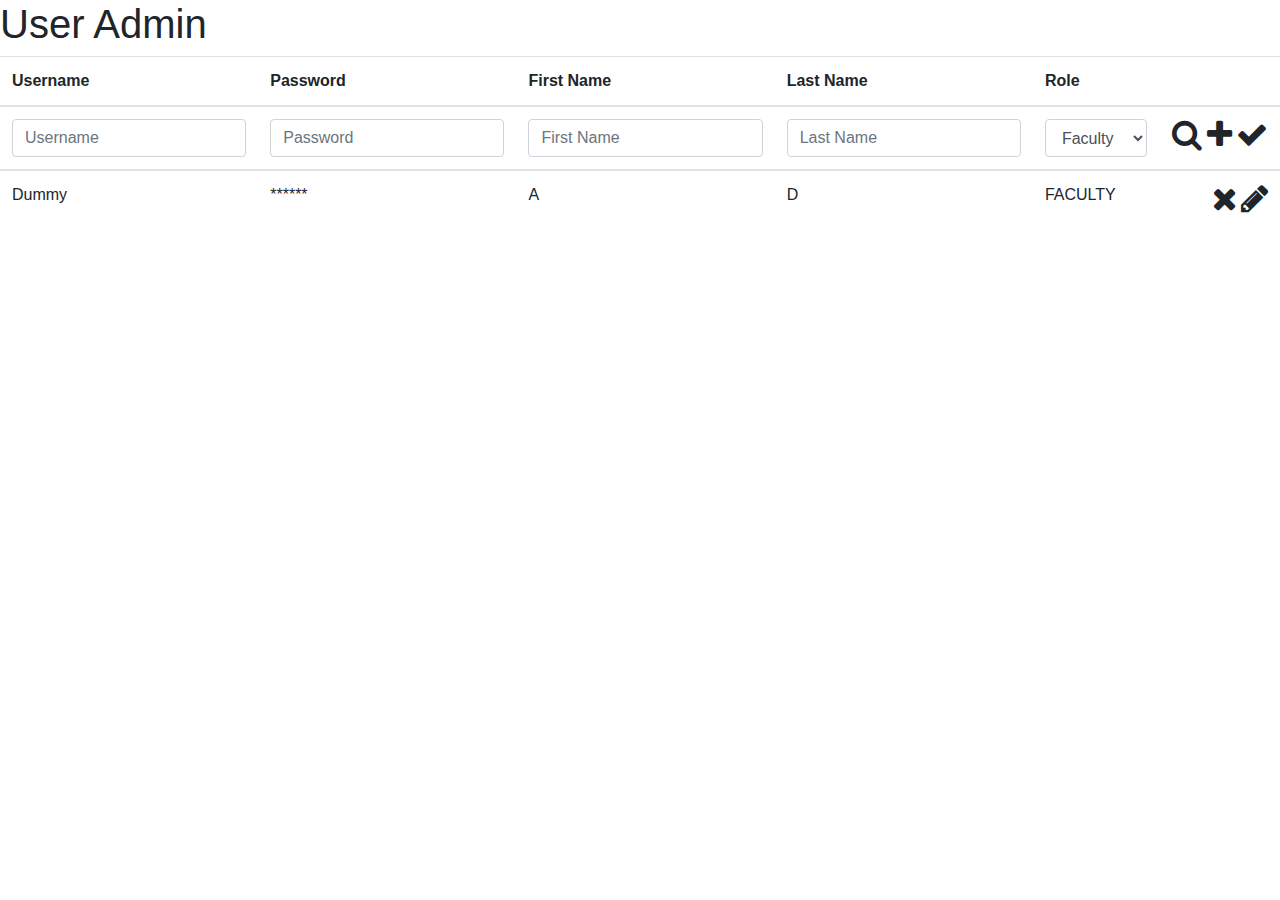
==== src/main/webapp/admin/user-admin.template.client.html @ 113fc123 "created user admin template" ====
<!DOCTYPE html>
<html>
<head>
<meta charset="UTF-8">
<title>User Admin</title>
<link rel="stylesheet" href=
  "https://maxcdn.bootstrapcdn.com/bootstrap/4.0.0/css/bootstrap.min.css"/>
<link rel="stylesheet" href=
  "https://maxcdn.bootstrapcdn.com/font-awesome/4.7.0/css/font-awesome.min.css"/>
<link href="user-admin.style.client.css" rel="stylesheet" />
<script
  src="https://ajax.googleapis.com/ajax/libs/jquery/3.3.1/jquery.min.js"></script>
<script src="../services/user.service.client.js"></script>
<script src="user-admin.component.client.js"></script>
</head>
<body>
<h1>User Admin</h1>
<table class="table">
  <thead>
    <tr>
      <th class="hidden-row">User ID</th>
      <th>Username</th>
      <th>Password</th>
      <th>First Name</th>
      <th>Last Name</th>
      <th>Role</th>
      <th>&nbsp;</th>
    </tr>
  </thead>
	<tr class="wbdv-form">
	  <td><input id="usernameFld" class="form-control"
	    placeholder="Username" /></td>
	  <td><input id="passwordFld" class="form-control"
	    placeholder="Password" /></td>
	  <td><input id="firstNameFld" class="form-control"
	    placeholder="First Name" /></td>
	  <td><input id="lastNameFld" class="form-control"
	    placeholder="Last Name" /></td>
	  <td><select id="roleFld" class="form-control">
	      <option value="FACULTY">Faculty</option>
	      <option value="STUDENT">Student</option>
	      <option value="ADMIN">Admin</option>
	  </select></td>
	  <td><span class="float-right" style="white-space: nowrap">
	      <i class="fa-2x fa fa-search wbdv-search"></i> 
        <i class="fa-2x fa fa-plus wbdv-create"></i>
        <i class="fa-2x fa fa-check wbdv-update"></i>
	  </span></td>
	</tr>
	<tbody class="wbdv-tbody">
    <tr class="wbdv-template wbdv-user wbdv-hidden">
      <td class="wbdv-user-id hidden-row"></td>
      <td class="wbdv-username">Dummy</td>
      <td>******</td>
      <td class="wbdv-first-name">A</td>
      <td class="wbdv-last-name">D</td>
      <td class="wbdv-role">FACULTY</td>
      <td class="wbdv-actions">
        <span class="float-right">
          <i id="wbdv-remove" class="fa-2x fa fa-times wbdv-remove"></i>
          <i id="wbdv-edit" class="fa-2x fa fa-pencil wbdv-edit"></i>
        </span>
      </td>
   </tr>
 </tbody>

</table>

</body>
---- src/main/webapp/admin/user-admin.style.client.css ----
.hidden-row{
	display:none;
}
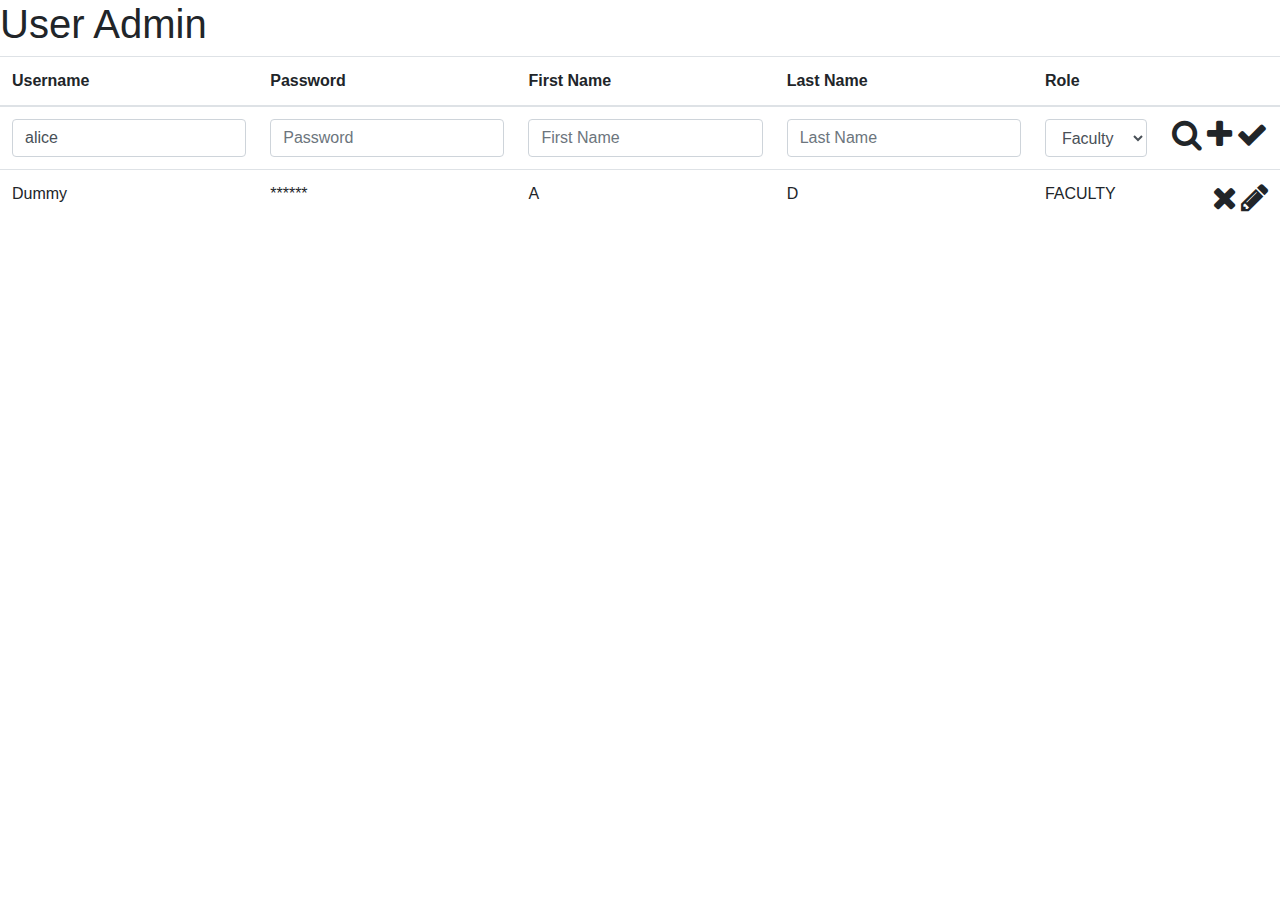
==== commit b38108de: "display data from the user model" ====
--- a/src/main/webapp/admin/user-admin.template.client.html
+++ b/src/main/webapp/admin/user-admin.template.client.html
@@ -26,7 +26,7 @@
       <th>Role</th>
       <th>&nbsp;</th>
     </tr>
-  </thead>
+  
 	<tr class="wbdv-form">
 	  <td><input id="usernameFld" class="form-control"
 	    placeholder="Username" /></td>
@@ -47,6 +47,7 @@
         <i class="fa-2x fa fa-check wbdv-update"></i>
 	  </span></td>
 	</tr>
+  </thead>
 	<tbody class="wbdv-tbody">
     <tr class="wbdv-template wbdv-user wbdv-hidden">
       <td class="wbdv-user-id hidden-row"></td>
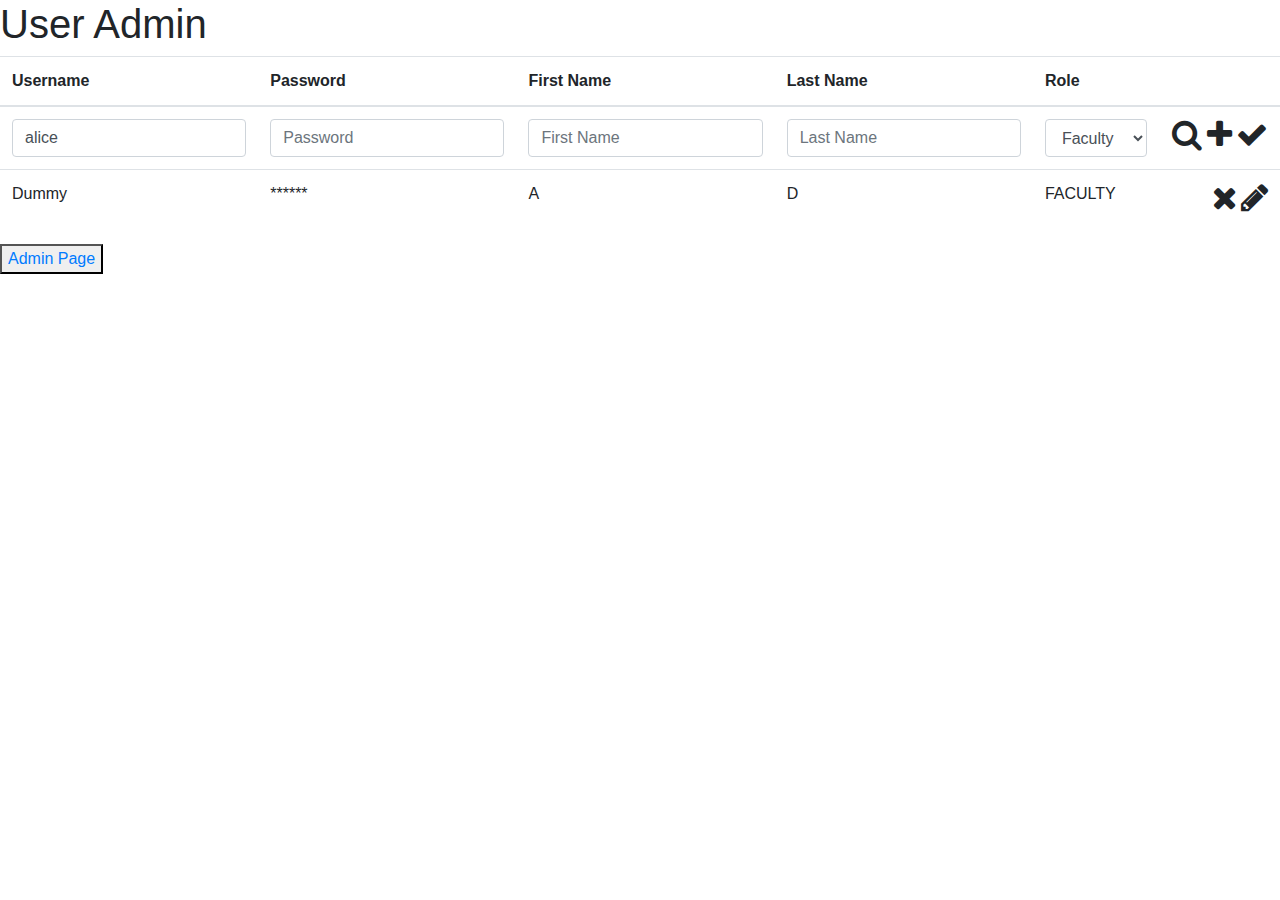
==== commit a56af563: "search" ====
--- a/src/main/webapp/admin/user-admin.template.client.html
+++ b/src/main/webapp/admin/user-admin.template.client.html
@@ -66,5 +66,5 @@
  </tbody>
 
 </table>
-
+<button><a href="https://webdev-deesha-shah-server-java.herokuapp.com/admin/user-admin.template.client.html">Admin Page</a></button>
 </body>